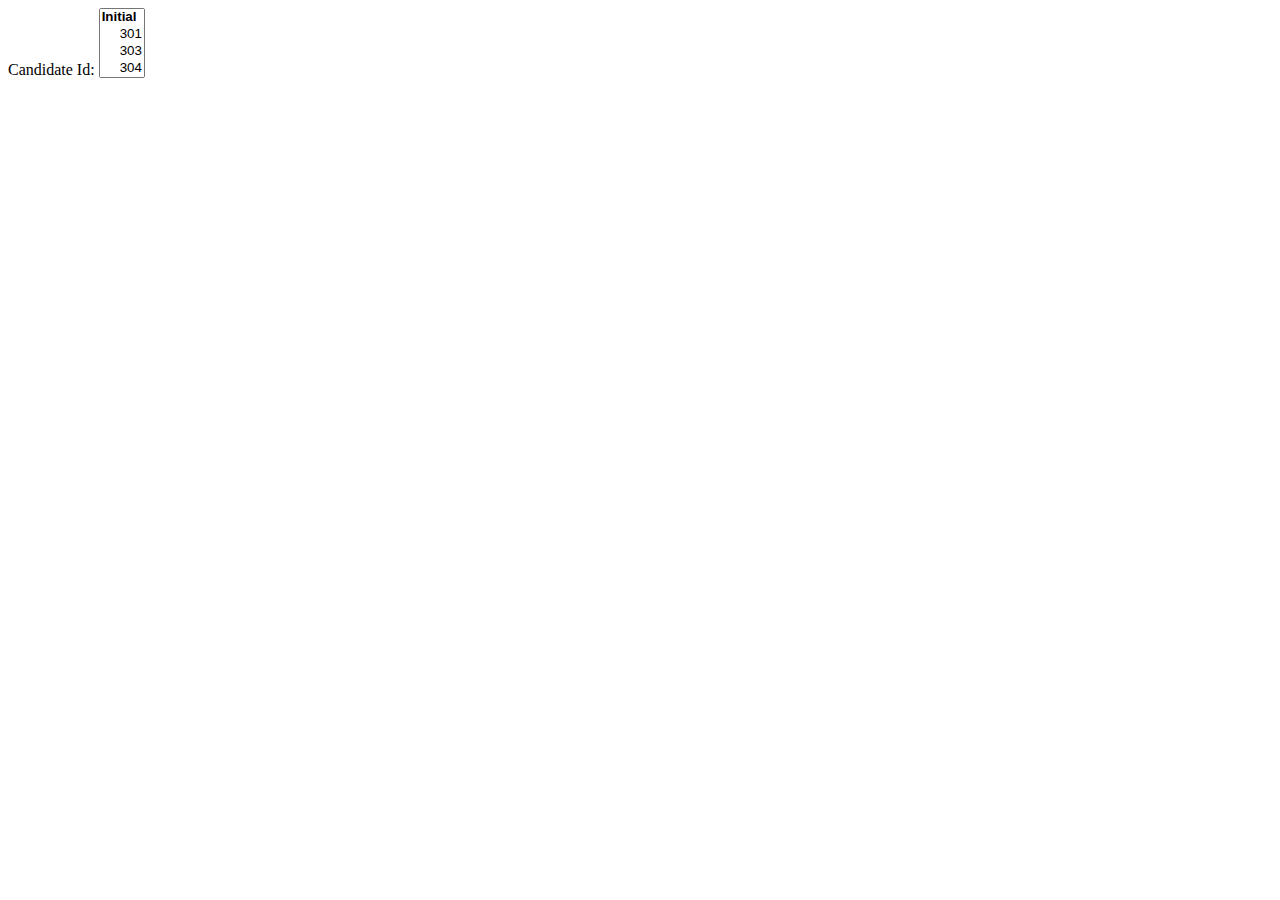
==== check.html @ 269f5607 "index added" ====
<!DOCTYPE html>
<html lang="en">
<head>
    <meta charset="UTF-8">
    <meta http-equiv="X-UA-Compatible" content="IE=edge">
    <meta name="viewport" content="width=device-width, initial-scale=1.0">
    <title>Document</title>
</head>
<body>
    <div>
        <form action="#">
            <label for="name">Candidate Id:</label>
            <select name="name" id="name" multiple required>
                <option value="" disabled selected hidden>Emp  Id</option>
                <optgroup label="Initial">
                    <option value="301">301</option>
                    <option value="303">303</option>
                    <option value="304">304</option>
                    <option value="305">305</option>
                </optgroup>
            </select>
        </form>
    </div>
</body>
</html>
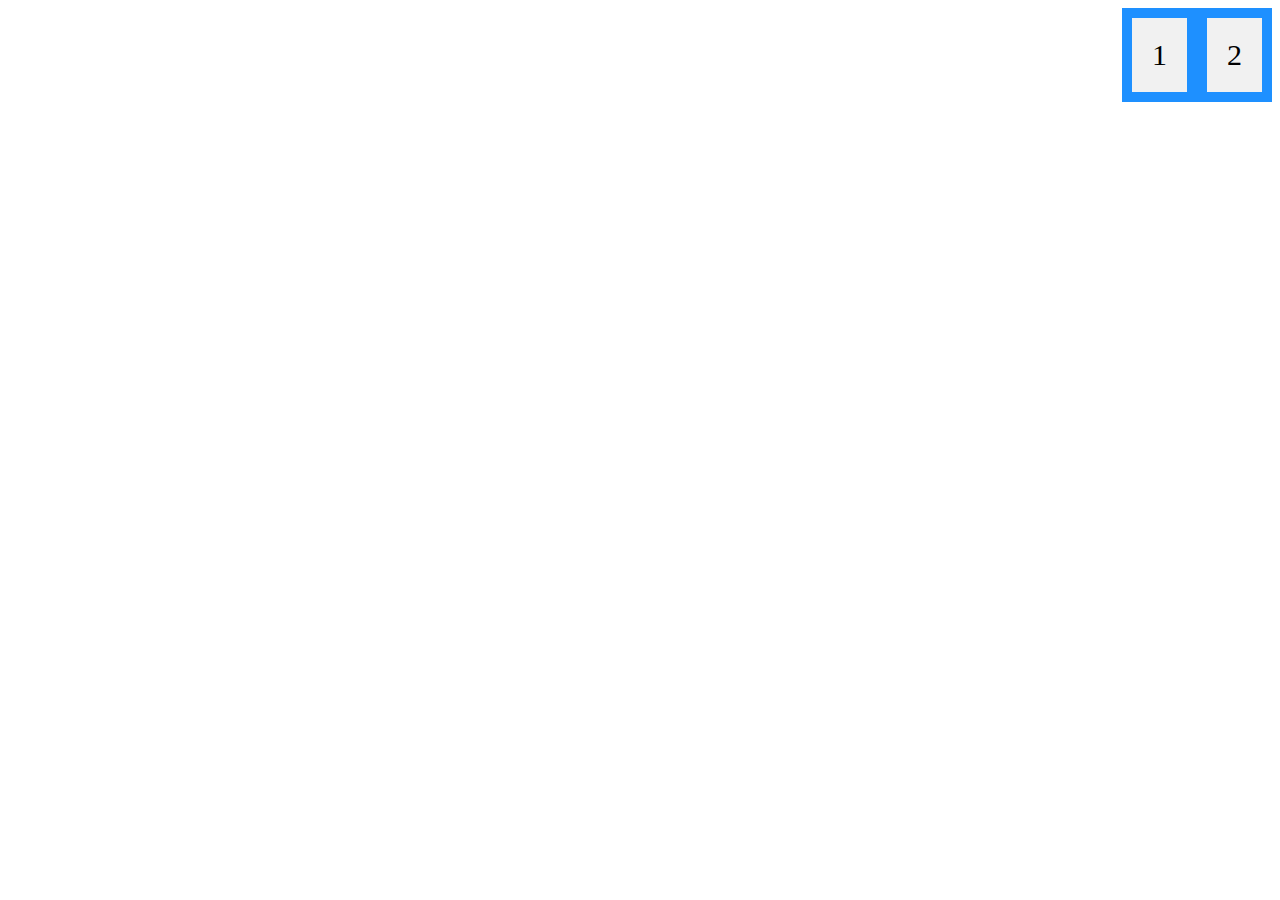
==== commit fe65defd: "added whole repo" ====
--- a/check.html
+++ b/check.html
@@ -1,25 +1,36 @@
 <!DOCTYPE html>
 <html lang="en">
+
 <head>
-    <meta charset="UTF-8">
-    <meta http-equiv="X-UA-Compatible" content="IE=edge">
-    <meta name="viewport" content="width=device-width, initial-scale=1.0">
-    <title>Document</title>
+  <meta charset="UTF-8">
+  <meta http-equiv="X-UA-Compatible" content="IE=edge">
+  <meta name="viewport" content="width=device-width, initial-scale=1.0">
+  <title>Document</title>
+  <style>
+    .flex-container {
+      display: flex;
+      background-color: DodgerBlue;
+      float: right;
+      /* flex-direction: column; */
+    }
+
+    .flex-container > div {
+          background-color: #f1f1f1;
+          margin: 10px;
+          padding: 20px;
+          font-size: 30px;
+        }
+  </style>
 </head>
+
 <body>
-    <div>
-        <form action="#">
-            <label for="name">Candidate Id:</label>
-            <select name="name" id="name" multiple required>
-                <option value="" disabled selected hidden>Emp  Id</option>
-                <optgroup label="Initial">
-                    <option value="301">301</option>
-                    <option value="303">303</option>
-                    <option value="304">304</option>
-                    <option value="305">305</option>
-                </optgroup>
-            </select>
-        </form>
-    </div>
+  <div class="flex-container">
+    <div>1</div>
+    <div style="clear: right;">2</div>
+    <!-- <div style="float: right; display: flex;">3</div> -->
+  </div>
+
+
 </body>
+
 </html>